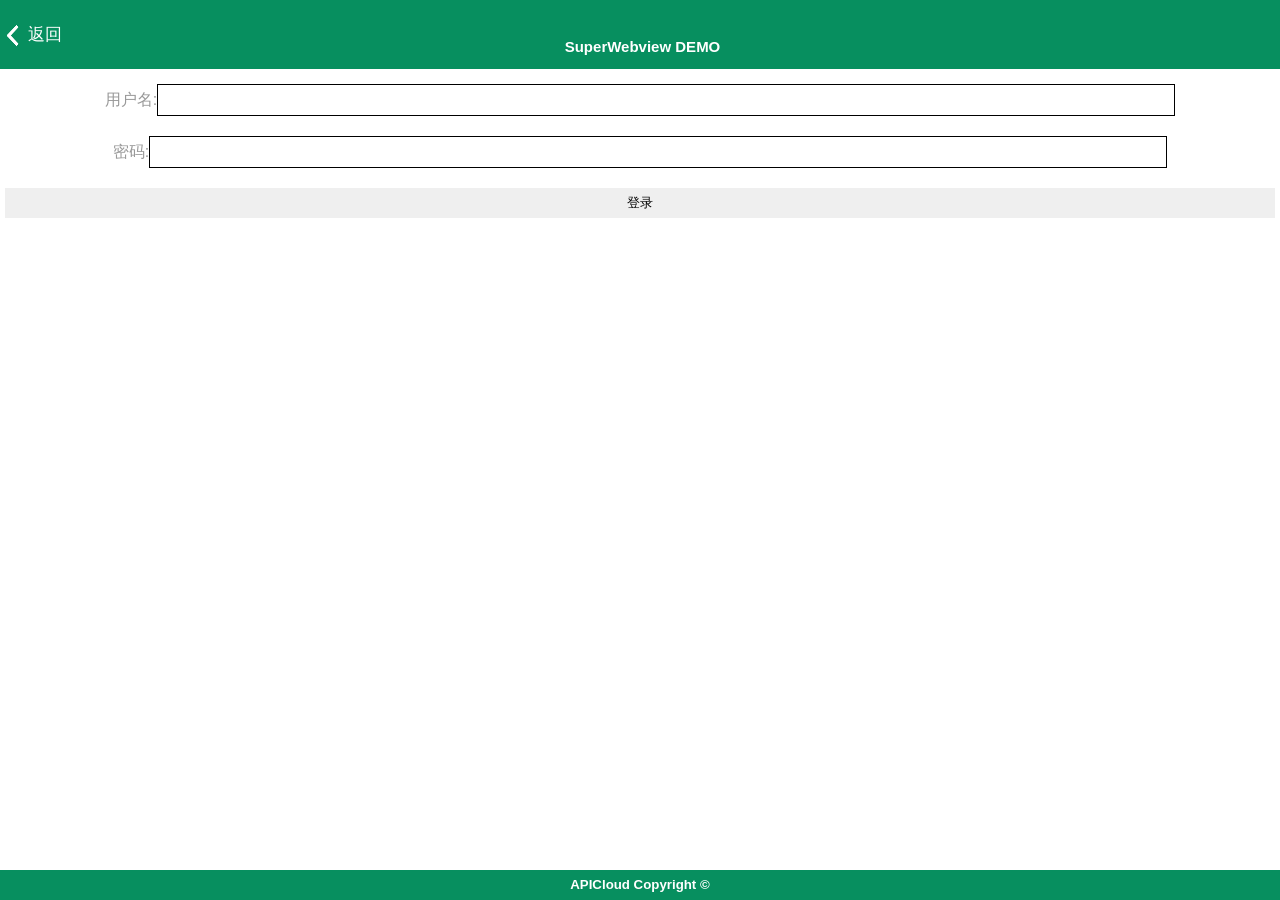
==== Example/MWApiCloud-SuperWebview/widget/index.html @ cc1e3b48 "基本完成了初始功能" ====
<!DOCTYPE HTML>
<html>
<head>
    <meta charset="UTF-8">
    <meta name="viewport" content="maximum-scale=1.0, minimum-scale=1.0, user-scalable=0, initial-scale=1.0, width=device-width"/>
    <meta name="format-detection" content="telephone=no, email=no, date=no, address=no">
    <title>SuperWebview DEMO</title>
    <link rel="stylesheet" type="text/css" href="css/api.css" />
    <link rel="stylesheet" type="text/css" href="../css/box.css" />
    <script type="text/javascript" src="./script/public.js"></script>
    <script type="text/javascript" src="./script/md5.js"></script>
    <script type="text/javascript" src="./script/jquery-3.1.1.min.js"></script>
    <style>
    	p{
    		color:#999;
    		padding:5px;
    	}
    	body{ text-align:center}
    </style>
	<script type="text/javascript">
    alert('hello world');
	    apiready = function(){
			fixStatusBar();//沉浸式效果，支持IOS7及Android4.4及以上
			//  openContent('./html/login.html', 'login');//打开主frame
	        $('year').innerHTML = new Date().getFullYear();
	        api.addEventListener({
			    name:'smartupdatefinish'
			},function(ret,err){
			    alert('云修复成功: ' + JSON.stringify(ret));
			});
	    };

	    function getName() {
		    return document.getElementById("userName").value;
		}

		function getPassword() {
		    return hex_md5(document.getElementById("password").value);
		}
/*
	    function login() {
    	    <!--var url = "http://testsso.zhongyinginfo.com/zysso/sso/wz/patient/login";-->
            <!--'e10adc3949ba59abbe56e057f20f883e'-->
    	    var url = "http://192.168.5.12:9001/zysso/sso/wz/patient/login";
			var name = getName();
			var passwordMd5 = getPassword();

            $.ajax({
                type: 'post',
                url: url,
                contentType: "application/json",
                dataType: "json",
                data: JSON.stringify({
					loginName: name,
					mobileImei: '',
					password: passwordMd5,
					systemId: 4 }),
                success: function(resp) {
                    accessNative(resp);
                },
                error: function(emsg){
                    alert(JSON.stringify(emsg));
                }
            });
		}
 */
    function login() {
        api.openWin({url: "widget://index.html", name: 'open in webpage'});
    }

		function accessNative(obj){
	    	api.accessNative({
	    		name: 'writeToken',
                extra: obj
	    	}, function(ret){
				alert('登录成功！');
	    		api.openWin({
	    		    name: 'mainPage page',
	    		    url: './html/mainPage.html'
	    		});
	    	});
	    }
	</script>
</head>
<body>
    <div id="wrap">
    	<div id='header'>
            <div class="back" tapmode="back-active" onclick="api.closeWin()" >返回</div>
            <h1>SuperWebview DEMO</h1>
            <div class="adpt" ></div>
        </div>
        
        <div id="main">
            <form method="post" action="#">

                <p>用户名:<input id="userName"
                              type="text"
                              style="height: 30px; width: 80%; margin-top: 10px; border:1px solid black"/>
                </p>
                <p>密码:<input id="password"
                             type="text"
                             style="height: 30px; width: 80%; margin-top: 10px; border:1px solid black"/>
                </p>
                <p>
                    <input type="button"
                           style="height: 30px; width: 100%; margin-top: 10px;"
                           value="登录"
                           onclick="login()">
                </p>
            </form>
        </div>
        <div id="footer">
            <h5>APICloud Copyright &copy;<span id="year"></span> </h5>
        </div>
    </div>
</body>
</html>
---- Example/MWApiCloud-SuperWebview/widget/css/api.css ----
html{
	font-family: sans-serif;
}
html,body,header,section,footer,div,ul,ol,li,img,a,span,em,del,legend,center,strong,var,fieldset,form,label,dl,dt,dd,cite,input,hr,time,mark,code,figcaption,figure,textarea,h1,h2,h3,h4,h5,h6,p{
	margin:0;
	border:0;
	padding:0;
	font-style:normal;
}
html,body {
	-webkit-touch-callout:none;
	-webkit-text-size-adjust:none;
	-webkit-tap-highlight-color:rgba(0, 0, 0, 0);
	-webkit-user-select:none;
	background-color: #fff;
}

ol,ul{
	list-style:none;
}

html,body{
   height: 100%;
   width: 100%;
}
#wrap{
    height: 100%;
    display: -webkit-box;
    -webkit-box-orient: vertical;
    -webkit-flex-flow: column;
}
#header{
	display:-webkit-box;
	background-color: #078f5f; 
	color: #fff;
    width: 100%;
}
#header h1{
	text-align: center; 
	padding-top: 25px;
    font-size: 15px; 
	height: 44px;
	-webkit-box-flex:1; 
	line-height: 44px; 
	margin: 0em; 
	color: #fff;
}
.back {
	width: 80px;
	background: url(../image/ic_arrow_left.png) no-repeat left;
  	background-size:28px 30px;
  	font-size:17px;
  	padding-left:5px;
  	color:#FFF;
  	display:-webkit-box;
  	-webkit-box-pack:center;
  	-webkit-box-align:center;
}
.adpt {
    width: 80px;
}
#main{
    -webkit-box-flex: 1; 
    -webkit-flex: 1;
}
#footer{
    height: 30px; 
	line-height: 30px;
    background-color: #078f5f; 
    width: 100%;
    text-align: center;
}
#footer h5{
    color: white;
}
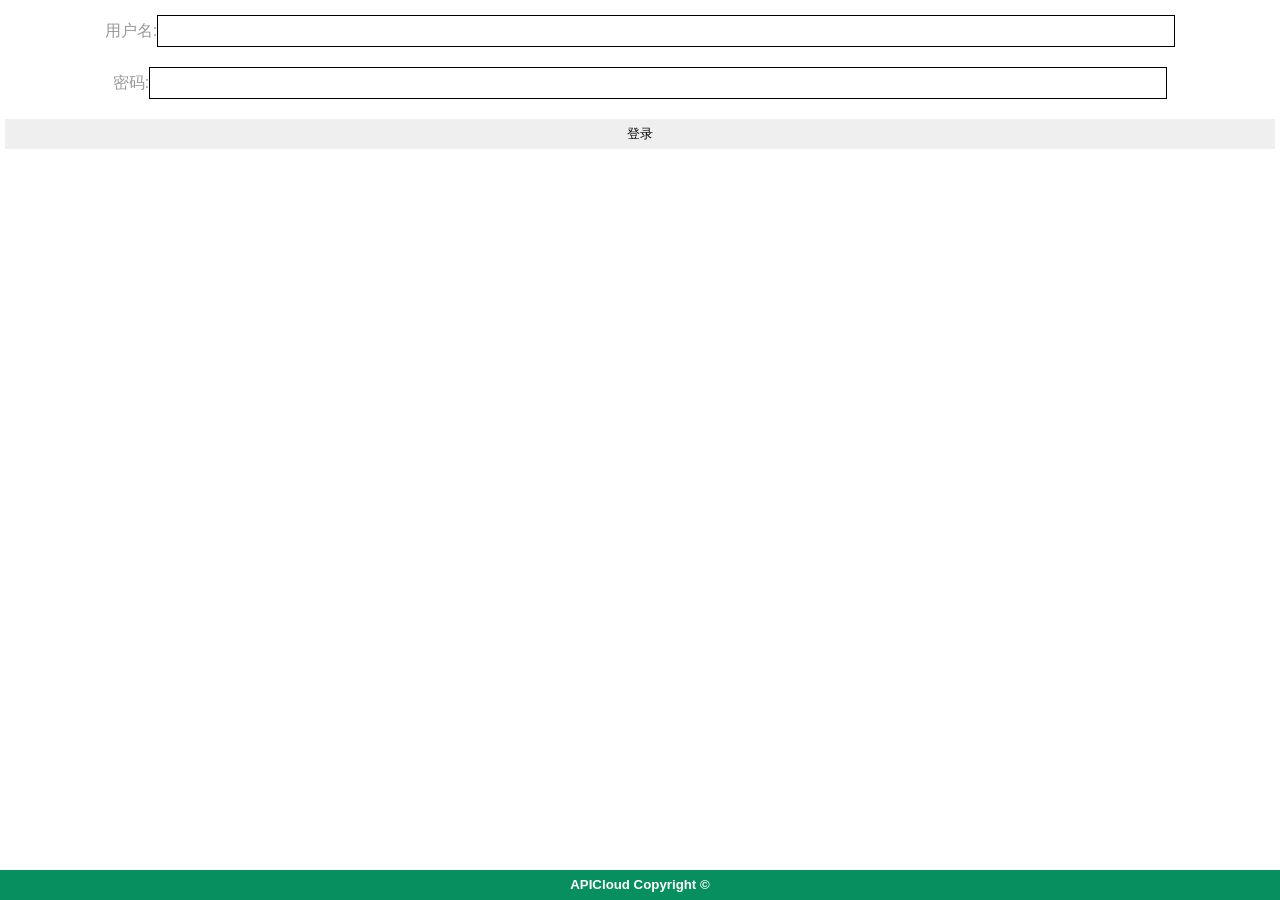
==== commit e0e98dcc: "删除了无关的html文件" ====
--- a/Example/MWApiCloud-SuperWebview/widget/index.html
+++ b/Example/MWApiCloud-SuperWebview/widget/index.html
@@ -18,7 +18,6 @@
     	body{ text-align:center}
     </style>
 	<script type="text/javascript">
-    alert('hello world');
 	    apiready = function(){
 			fixStatusBar();//沉浸式效果，支持IOS7及Android4.4及以上
 			//  openContent('./html/login.html', 'login');//打开主frame
@@ -37,34 +36,9 @@
 		function getPassword() {
 		    return hex_md5(document.getElementById("password").value);
 		}
-/*
-	    function login() {
-    	    <!--var url = "http://testsso.zhongyinginfo.com/zysso/sso/wz/patient/login";-->
-            <!--'e10adc3949ba59abbe56e057f20f883e'-->
-    	    var url = "http://192.168.5.12:9001/zysso/sso/wz/patient/login";
-			var name = getName();
-			var passwordMd5 = getPassword();
-
-            $.ajax({
-                type: 'post',
-                url: url,
-                contentType: "application/json",
-                dataType: "json",
-                data: JSON.stringify({
-					loginName: name,
-					mobileImei: '',
-					password: passwordMd5,
-					systemId: 4 }),
-                success: function(resp) {
-                    accessNative(resp);
-                },
-                error: function(emsg){
-                    alert(JSON.stringify(emsg));
-                }
-            });
-		}
- */
+    
     function login() {
+        alert('登录成功');
         api.openWin({url: "widget://index.html", name: 'open in webpage'});
     }
 
@@ -83,13 +57,7 @@
 	</script>
 </head>
 <body>
-    <div id="wrap">
-    	<div id='header'>
-            <div class="back" tapmode="back-active" onclick="api.closeWin()" >返回</div>
-            <h1>SuperWebview DEMO</h1>
-            <div class="adpt" ></div>
-        </div>
-        
+    <div id="wrap">        
         <div id="main">
             <form method="post" action="#">
 
